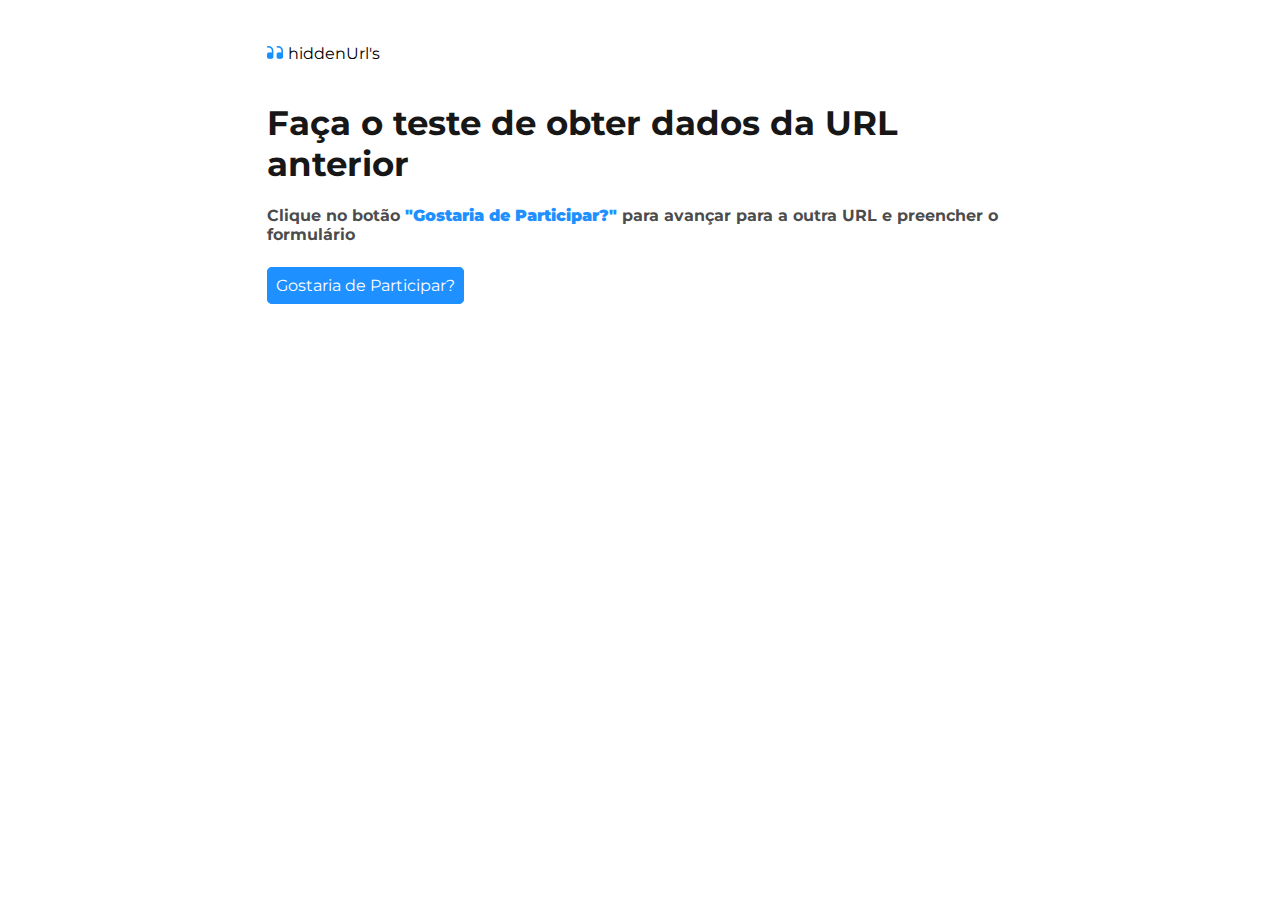
==== anterior.html @ 13dc6ece "Otimização para Apresentação II (Ambiente Local)" ====
<!DOCTYPE html>
<html lang="en">

<head>
    <meta charset="UTF-8">
    <meta http-equiv="X-UA-Compatible" content="IE=edge">
    <meta name="viewport" content="width=device-width, initial-scale=1.0">
    <link rel="stylesheet" href="style.css">
    <link rel="preconnect" href="https://fonts.gstatic.com" crossorigin>
    <link href="https://fonts.googleapis.com/css2?family=Montserrat&display=swap" rel="stylesheet">

    <title>Página 1</title>
</head>

<body onload="getURL()">

    <div class="container">
        <div class="container-content">

            <div class="branding">
                <img src="img/citar.png" alt="">
                <p>hiddenUrl's</p>
            </div>

            <h1>Faça o teste de obter dados da URL anterior</h1>
            <h2>Clique no botão <b>"Gostaria de Participar?"</b> para avançar para a outra URL e preencher o formulário</h2>

            <br>

            <form action="">
                <!-- Pegar url do outro site -->
                <a id="ancora" href="atual.html">Gostaria de Participar?</a>
                <input type="hidden" id="setUrl" name="">
            </form>
        </div>
    </div>
</body>

<script src="scripts/receberUrl.js"></script>

</html>
---- style.css ----
* {
    font-family: 'Montserrat', sans-serif;
}

.container {
    display: flex;
    justify-content: center;
    padding: 10px;
}

.container-content {
    border-radius: 5px;
    padding: 10px;
    width: 60%;
}

input {
    width: 100%;
    padding: 5px;
    padding-left: 0;
    border: none;
    border-bottom: 1px solid rgb(202, 202, 202);
    outline: 0;
}

input:focus {
    border-bottom: 1px solid dodgerblue;
}

#ancora {
    text-decoration: none;
    color: white;
    background-color: dodgerblue;
    border: 1px solid dodgerblue;
    padding: 8px;
    border-radius: 5px;
}

#ancora:hover {
    color: dodgerblue;
    background-color: white;
}

#enviar {
    padding: 10px;
    background-color: dodgerblue;
    border: 1px solid dodgerblue;
    color: white;
    cursor: pointer;
    border-radius: 4px;
}

#enviar:hover {
    background-color: white;
    border: 1px solid dodgerblue;
    color: dodgerblue;
}

h1 {
    font-size: 2.1rem;
    color: rgb(24, 23, 23);
}

h2 {
    font-size: 1.0rem;
    color: rgba(51, 51, 51, 0.89);
    font-weight: thin;
}

.form-area {
    display: flex;
    justify-content: center;
}

form {
    width: 100%;
}

.branding {
    display: flex;
    align-items: center;
    align-content: center;
}

.branding img {
    width: 16px;
    margin-right: 5px;
}

b {
    color: dodgerblue;
}
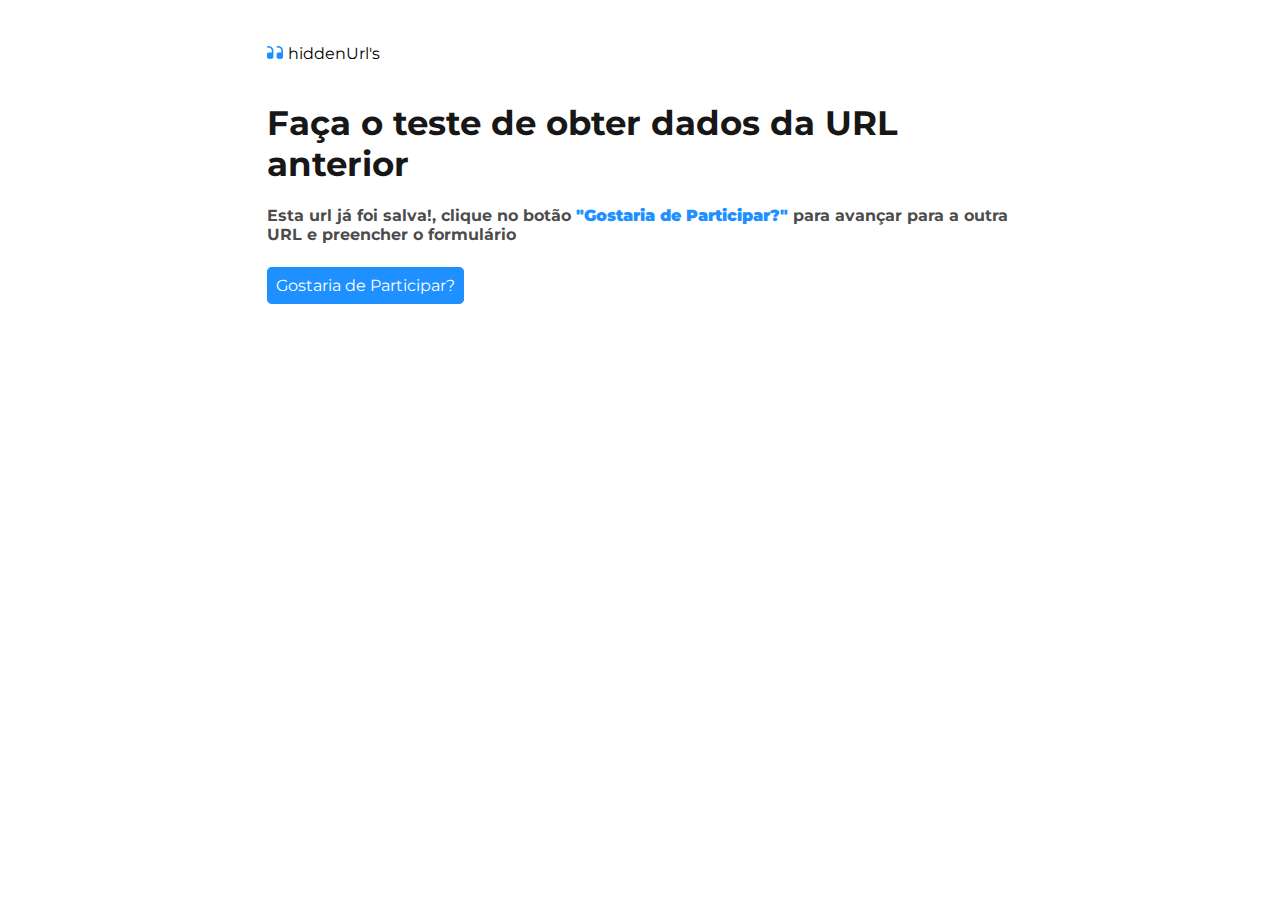
==== commit d2c68915: "Otimização de interface (didática textual)" ====
--- a/anterior.html
+++ b/anterior.html
@@ -23,7 +23,7 @@
             </div>
 
             <h1>Faça o teste de obter dados da URL anterior</h1>
-            <h2>Clique no botão <b>"Gostaria de Participar?"</b> para avançar para a outra URL e preencher o formulário</h2>
+            <h2>Esta url já foi salva!, clique no botão <b>"Gostaria de Participar?"</b> para avançar para a outra URL e preencher o formulário</h2>
 
             <br>
 
